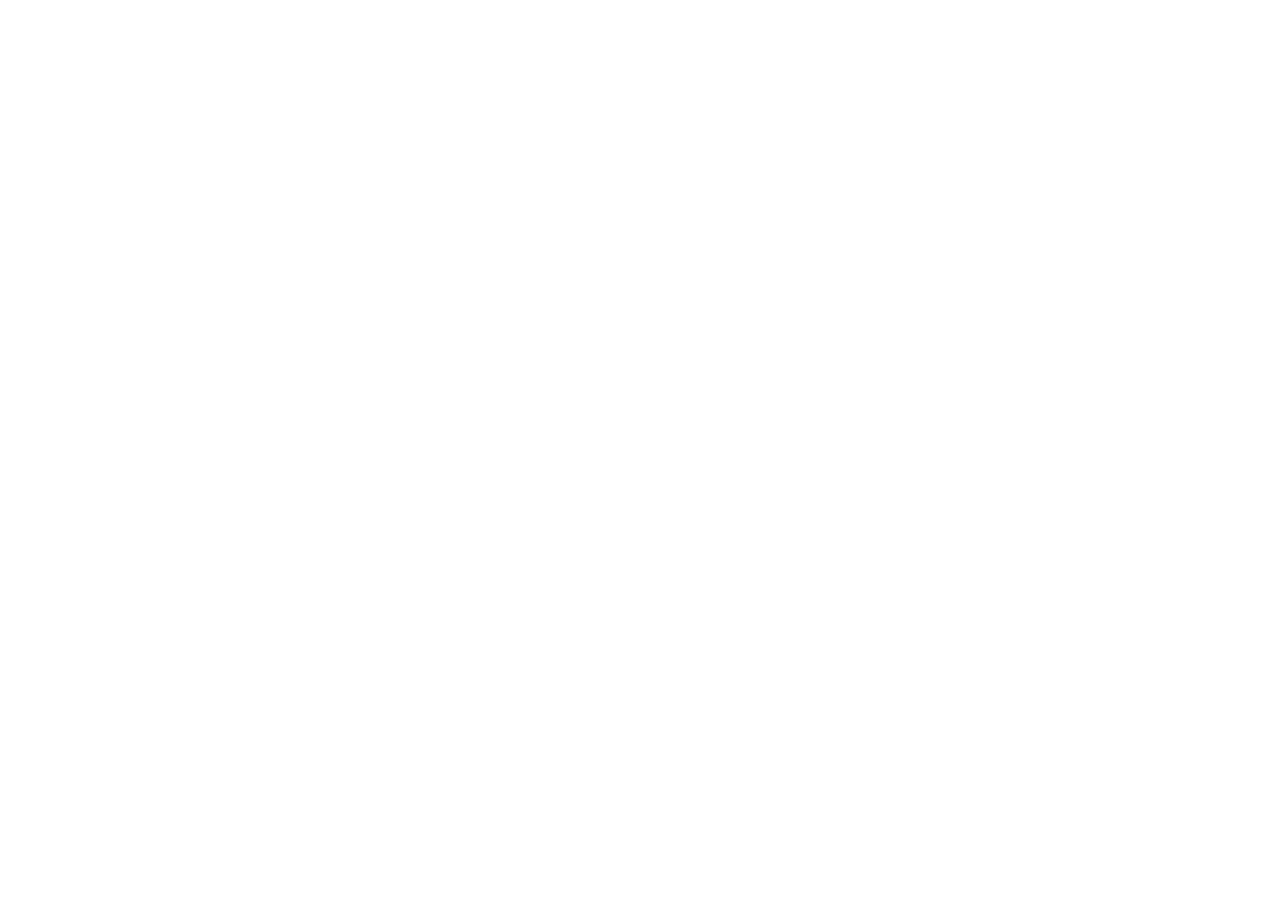
==== bootstrap.html @ 0b1d0289 "committed" ====
<!DOCTYPE html>
<html lang="en">
<!--
Boot Strapping
* Easy to integrate
* Responsive Design
	- We can design for various screen resolutions
* Browser Compatible 
	- Can support such as Firefox, Edge, Safari, chrome, opera etc
	-->



</html>
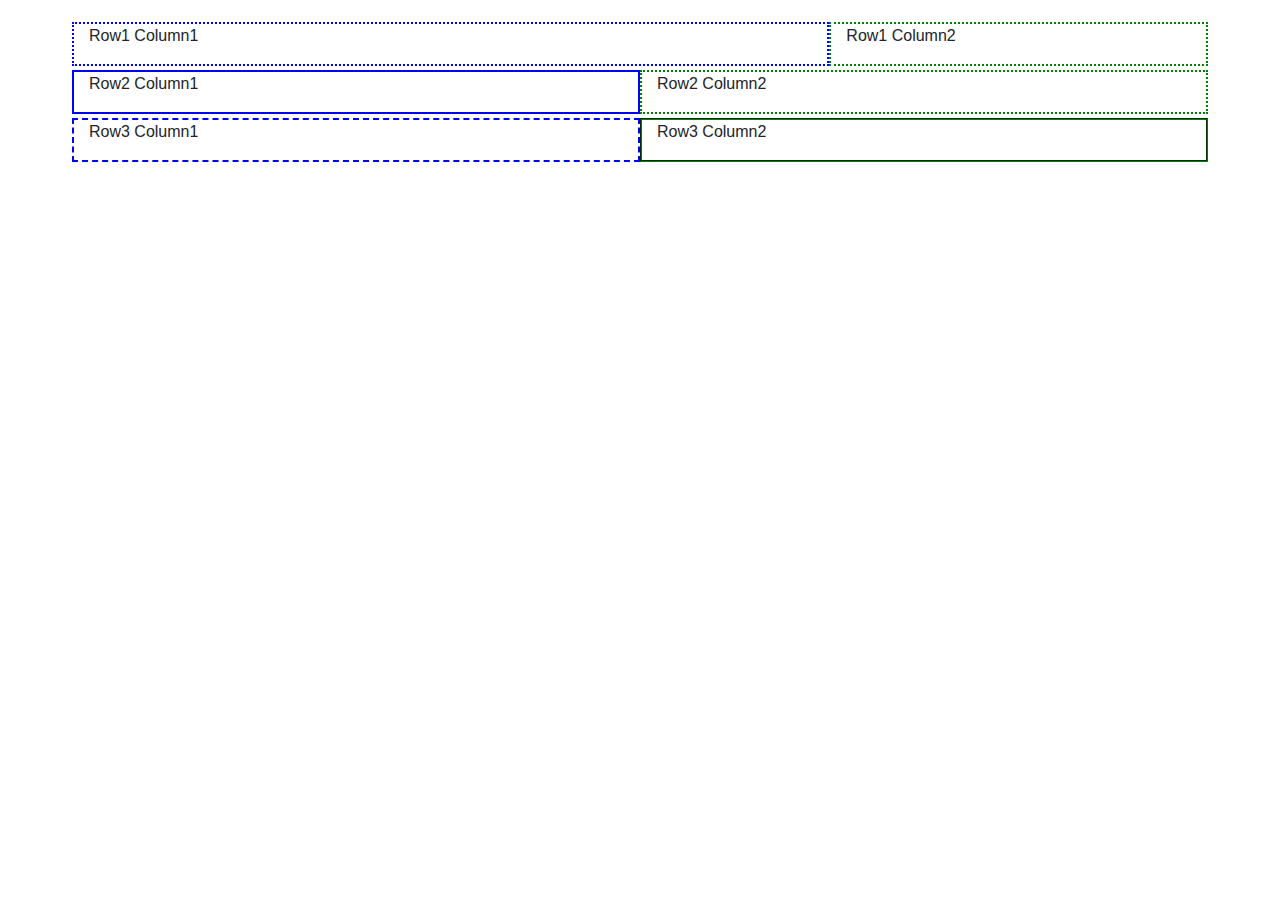
==== commit 77d8bb37: "committed" ====
--- a/bootstrap.html
+++ b/bootstrap.html
@@ -8,7 +8,55 @@
 * Browser Compatible 
 	- Can support such as Firefox, Edge, Safari, chrome, opera etc
 	-->
+<head>
+	<meta name="viewport" content="width=device-width,initial-scale=1">
+	<title>
+		## Bootstrap ##
+	</title>
+	<!-- Bootstrap styles-->
+	<link rel="stylesheet" type="text/css" href="css/bootstrap.min.css">
+	<!--Javascript Elements-->
+	<script type="text/javascript" src="js/bootstrap.min.js">
+		
+	</script>
+</head>
 
+<body>
+	<div class="container" style="margin-top: 20px">
+		<!-- <h1 class="text-secondary"> Heading 1</h1>
+		<h2 class="text-success"> Heading 2</h2>
+		<h3 class="text-danger"> Heading-3
+		</h3>
+		<h4 class="text-info"> Heading-4
+		</h4>
+		<h5 class="text-primary"> Heading-5
+		</h5> -->
+		<div class="row justify-content-center" style="border:2px double #fff">
+			<div class="col-md-4 col-lg-8 col-sm-12" style="border:2px dotted blue">
+				<p>Row1 Column1</p>
+			</div>
+			<div class="col-md-8 col-lg-4 col-sm-12" style="border:2px dotted green">
+				<p>Row1 Column2</p>
+			</div>
+		</div>
 
+		<div class="row" style="border:2px double #fff">
+			<div class="col" style="border:2px solid blue">
+				<p>Row2 Column1</p>
+			</div>
+			<div class="col" style="border:2px dotted green">
+				<p>Row2 Column2</p>
+			</div>
+		</div>
 
+		<div class="row" style="border:2px double #fff">
+			<div class="col" style="border:2px dashed blue">
+				<p>Row3 Column1</p>
+			</div>
+			<div class="col" style="border:2px groove green">
+				<p>Row3 Column2</p>
+			</div>
+		</div>
+	</div>
+</body>
 </html>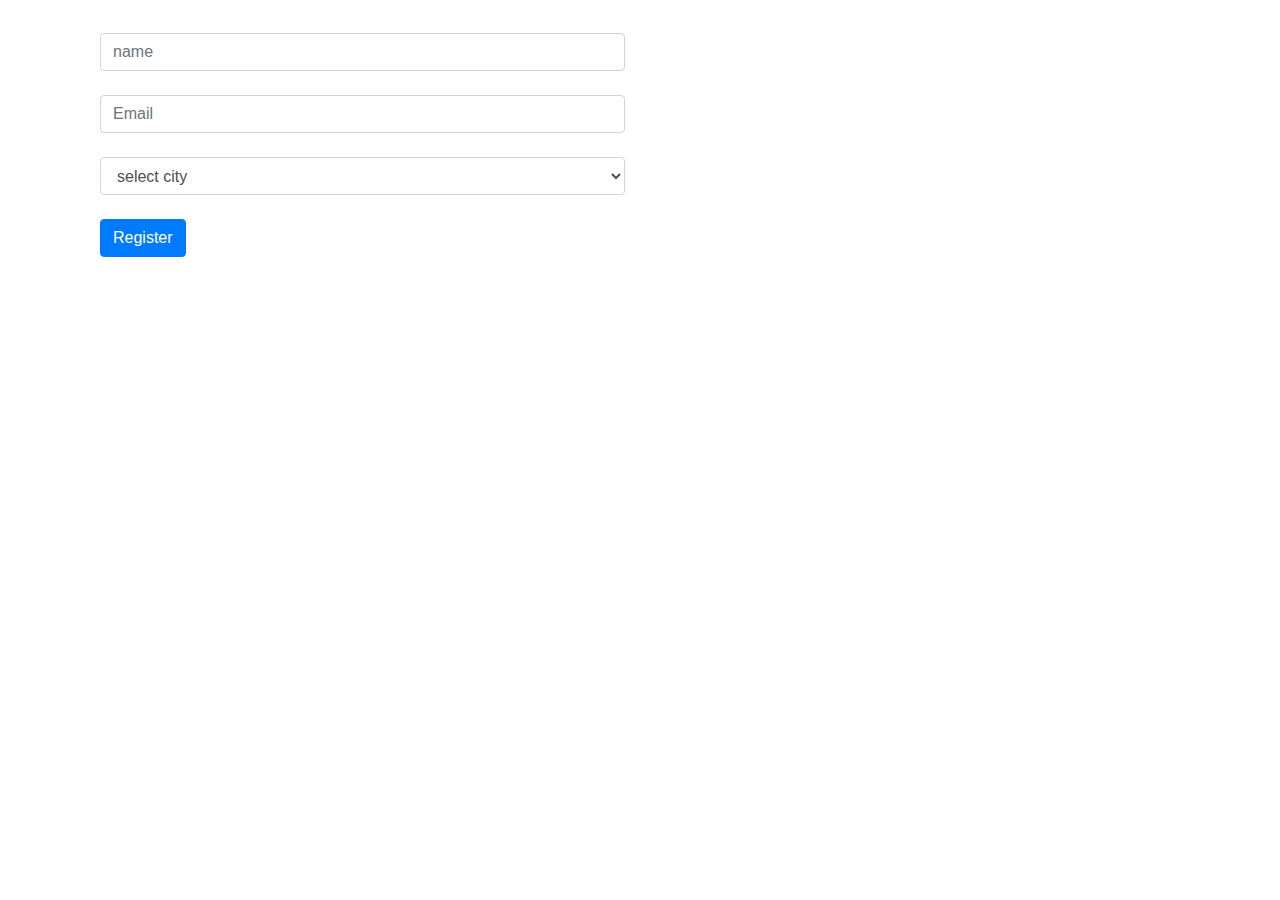
==== commit c37d43ee: "committed" ====
--- a/bootstrap.html
+++ b/bootstrap.html
@@ -31,7 +31,7 @@
 		</h4>
 		<h5 class="text-primary"> Heading-5
 		</h5> -->
-		<div class="row justify-content-center" style="border:2px double #fff">
+		<!-- <div class="row justify-content-center" style="border:2px double #fff">
 			<div class="col-md-4 col-lg-8 col-sm-12" style="border:2px dotted blue">
 				<p>Row1 Column1</p>
 			</div>
@@ -57,6 +57,25 @@
 				<p>Row3 Column2</p>
 			</div>
 		</div>
-	</div>
+	</div> -->
+	<div class="container" style="margin-top: 3%">
+		<div class="row">
+			<div class="col-md-8 col-lg-6 col-sm-12">
+				<form method="post">
+					<input type="text"
+					class="form-control"
+					placeholder="name" required><br>
+					<input type="email"
+					class="form-control"
+					placeholder="Email" required><br>
+					<select class="form-control" required>
+						<option value="" selected disabled>select city</option>
+						<option value="2" class="option option-info">Nellore</option>	
+						<option value="3" class="option option-info">Vijayawada</option>
+						<option value="4" class="option option-info">Vizag</option>
+					
+					</select><br>
+					<input type="submit" name="Submit" class="btn btn-primary" value="Register">
+				</form>
 </body>
 </html>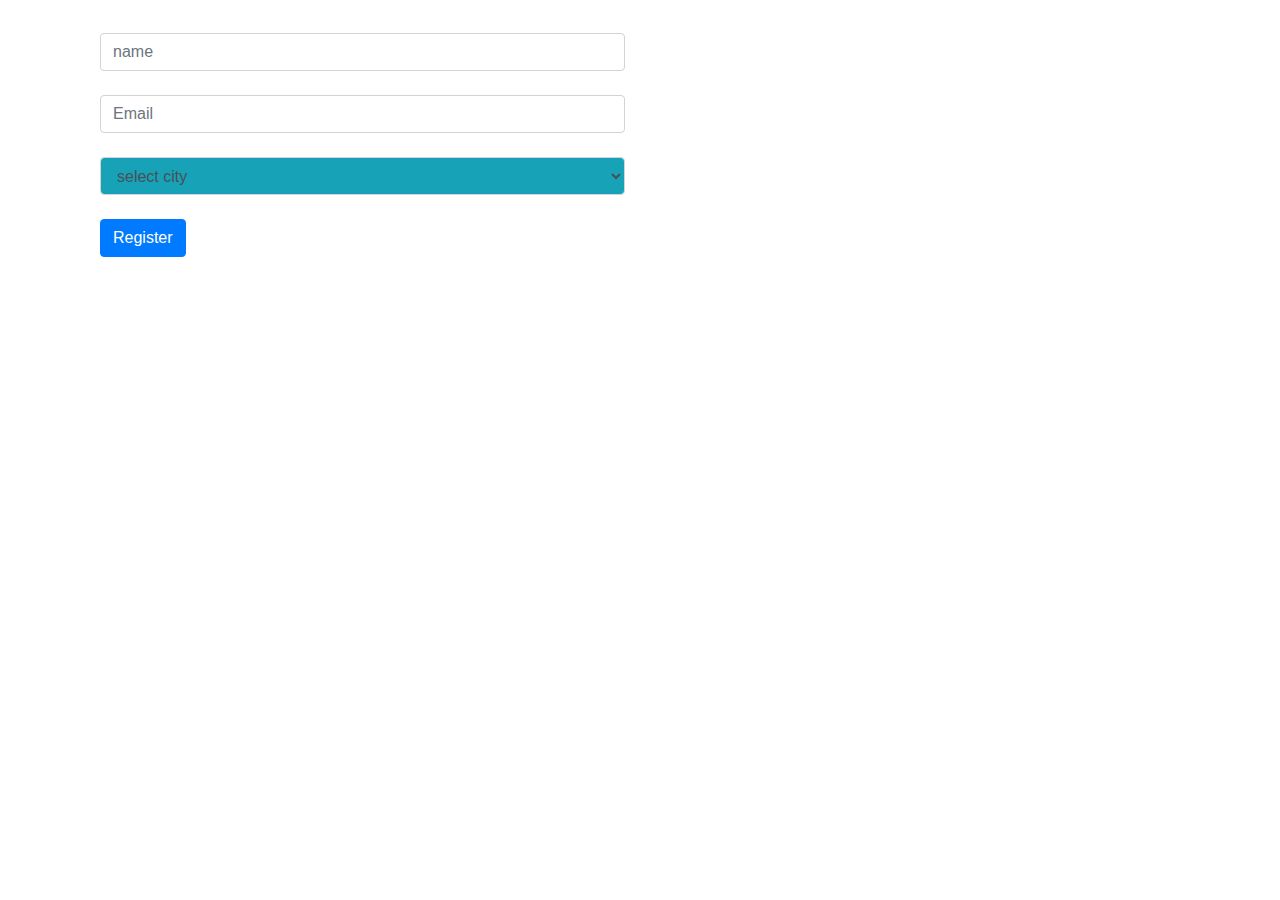
==== commit c145304e: "committed" ====
--- a/bootstrap.html
+++ b/bootstrap.html
@@ -68,11 +68,11 @@
 					<input type="email"
 					class="form-control"
 					placeholder="Email" required><br>
-					<select class="form-control" required>
+					<select class="form-control bg-info" required >
 						<option value="" selected disabled>select city</option>
-						<option value="2" class="option option-info">Nellore</option>	
-						<option value="3" class="option option-info">Vijayawada</option>
-						<option value="4" class="option option-info">Vizag</option>
+						<option value="2" class="text-info">Nellore</option>	
+						<option value="3" class="text-success">Vijayawada</option>
+						<option value="4" class="text-warning">Vizag</option>
 					
 					</select><br>
 					<input type="submit" name="Submit" class="btn btn-primary" value="Register">
